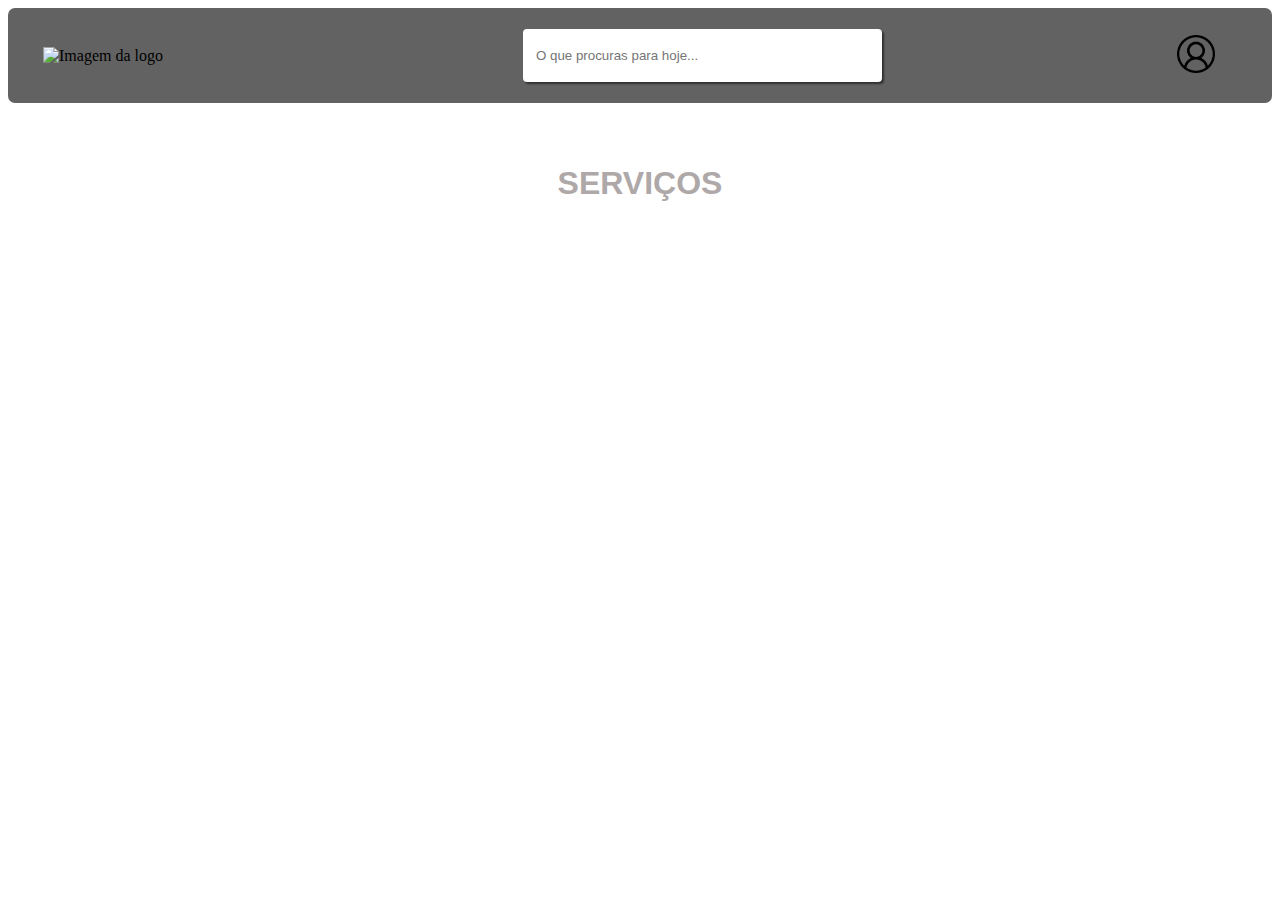
==== logado.html @ 2526971e "Add files via upload" ====
<!DOCTYPE html>
<html lang="pt-br">

<head>
    <link rel="stylesheet" href="botstrap.css">
    <link rel="stylesheet" href="style.css">

    <meta charset="UTF-8">
    <meta name="viewport" content="width=device-width, initial-scale=1.0">
    <title>Document</title>
</head>

<body>
    <div class="container">
        <div class="cabecalho">
            <img id="logoIndex" src="assets/Logo1.png" alt="Imagem da logo">
            <div class="pesquisar">

              <input type="text" placeholder="O que procuras para hoje..." id="pesquisarIndex" required>
              <button id="pesquisarHome" onclick="filtrar()"><img id="iconPesquisarIndex" src="assets/lets-icons--search-light.svg" alt=""></button>

            </div>
            <div class="perfil-container">
            <button id="perfil" onclick="perfil()">
              <img id="imgPerfil" src="assets/codicon--account.png" alt="" >
            </button>
            <div class="dropdown-menu" id="dropdownMenu">
              <a href="#" onclick="editarPerfil()">Informações</a>
              <a href="#" onclick="deslogar()">Deslogar</a>
          </div>
          </div>
            
        </div>
        <div class="imgIndex">  

          <h1>SERVIÇOS</h1>

        </div>
        <div class="cards" id='cards'>
            
            <!-- <div class="card-body" onclick="cadastre()">
              <img id="imgbox" src="box.jpg" alt="">
              <h3 class="card-title">Box de Vidro</h3>
              <p class="card-text">Box com estrutura de alumínio Preto, Faça seu orçamento.</p>
              
            </div> -->

            
        
    </div>
    <script src="script.js"></script>
</body>

</html>
---- style.css ----
#logoIndex{

    width: 180px;
    margin-left: 15px;

}
.cabecalho{

    background-color: #636262;
    border-radius: 7px;
    padding: 20px;
    display: flex;
    justify-content: space-between;
    align-items: center;

}
button{

    background-color: #007bff;
    color: azure;
    border: none;
    border-radius: 7px;
    padding: 7px;
    cursor: pointer;
    transition: backgroud-color 0.3s;

}
button:hover{

    background-color: #0056b3;

}
#pesquisarIndex{

    width: 26vw;
    height: 3vh;
    border-radius: 4px;
    padding: 13px;
    border: none;
    box-shadow: 2px 2px 2px  rgb(49, 48, 48) ;

}
#pesquisarHome{
    position: relative;
    background-color: #636262;
    border: #fff;
    top: 5px;


}
#iconPesquisarIndex{

    width:25px;
    
}
#cards{
    margin-top: 80px;
    display: flex;
    flex-wrap: wrap;
    /* transform: translateY(40%); */
    
    justify-content: space-around;
    gap: 70px;

}

.card-body{
    width: 17vw;
    height: 55vh;
    padding-left: 15px;
    overflow: hidden;
    display: flexbox;
    border: none;
    border-radius: 4px;
    border: 1px solid #999999;
    max-width: 17vw;
    box-shadow: 2px 2px  2px 1px #999999;
    

}
.card-body:hover{
    
        background-color: #f0f0f0;
        box-shadow: 0 8px 16px rgba(0, 0, 0, 0.2);
        transform: translateY(-5px);
      
    
}
.card-title {
    font-size: 20px;
    font-weight: bold;
    margin-bottom: 10px;
    color: #333;
  }

  .card-text {
    font-size: 16px;
    color: #666;
    margin-bottom: 15px;
  }

  
  .listaCard {
    list-style-type: none;
    padding: 0;
    margin-bottom: 15px;
  }

 
  .listaCard li {
    font-size: 14px;
    color: #555;
    margin-bottom: 5px;
  }

  #imgbox{
    height: 200px;
    width: 140px;
    margin-top: 10px;
    transform: translateX(40px);
    

  }
  
  #imgIndex{

    display: flex;
    justify-content: center;
    align-items: center;    


  }
  #textIndex{

    font-size: 70px;
    filter: blur(0.5px);
    font-family: 'Lucida Sans', 'Lucida Sans Regular', 'Lucida Grande', 'Lucida Sans Unicode', Geneva, Verdana, sans-serif;
    color: white;
    border-radius: 15px;
    background-image: url("assets/unnamed.jpg");
    background-size: contain;
    background-repeat: no-repeat;
    width: 70vw;
    height: 15.8vh;
    padding: 100px;
    display: flex;
    justify-content: center;    
    transform: translateX(7%);

  }
  .card-link {
    display: inline-block;
    padding: 10px 20px;
    background-color: #007bff;
    color: #fff;
    text-decoration: none;
    border: none;
    border-radius: 4px;
    cursor: pointer;
    transition: background-color 0.3s;
  }

  
  .card-link:hover {
    background-color: #0056b3;
  }

  h1{
    text-align: center;
    color: #afa8a8; 
    font-family: 'Lucida Sans', 'Lucida Sans Regular', 'Lucida Grande', 'Lucida Sans Unicode', Geneva, Verdana, sans-serif;
    padding-top: 40px;
  }
  
  .card-body {
    width: 200px; 
    height: 300px;
    border: 1px solid #ccc; 
    border-radius: 8px;
    overflow: hidden; 
    display: flex;
    flex-direction: column;
    align-items: center;
    text-align: center;
  }

  .card-body img {
    width: 100%; 
    height: 150px; 
    object-fit: cover;
    border-bottom: 1px solid #ddd; 
  }

  .card-title, .card-text {
    margin: 10px;
  }

#perfil{
  background-color: #636262;
  transform: translateX(-30px);

}
#imgPerfil{
  width: 3vw;
}

.perfil-container {
    position: relative;
    display: inline-block;
}

.dropdown-menu {
    display: none;
    position: absolute;
    top: 100%;
    right: 0;
    background-color: white;
    border: 1px solid #ddd;
    box-shadow: 0px 8px 16px 0px rgba(0,0,0,0.2);
    z-index: 1;
}

.dropdown-menu a {
    color: black;
    padding: 12px 16px;
    text-decoration: none;
    display: block;
}

.dropdown-menu a:hover {
    background-color: #ddd;
}

.perfil-container:hover .dropdown-menu {
    display: block;
}
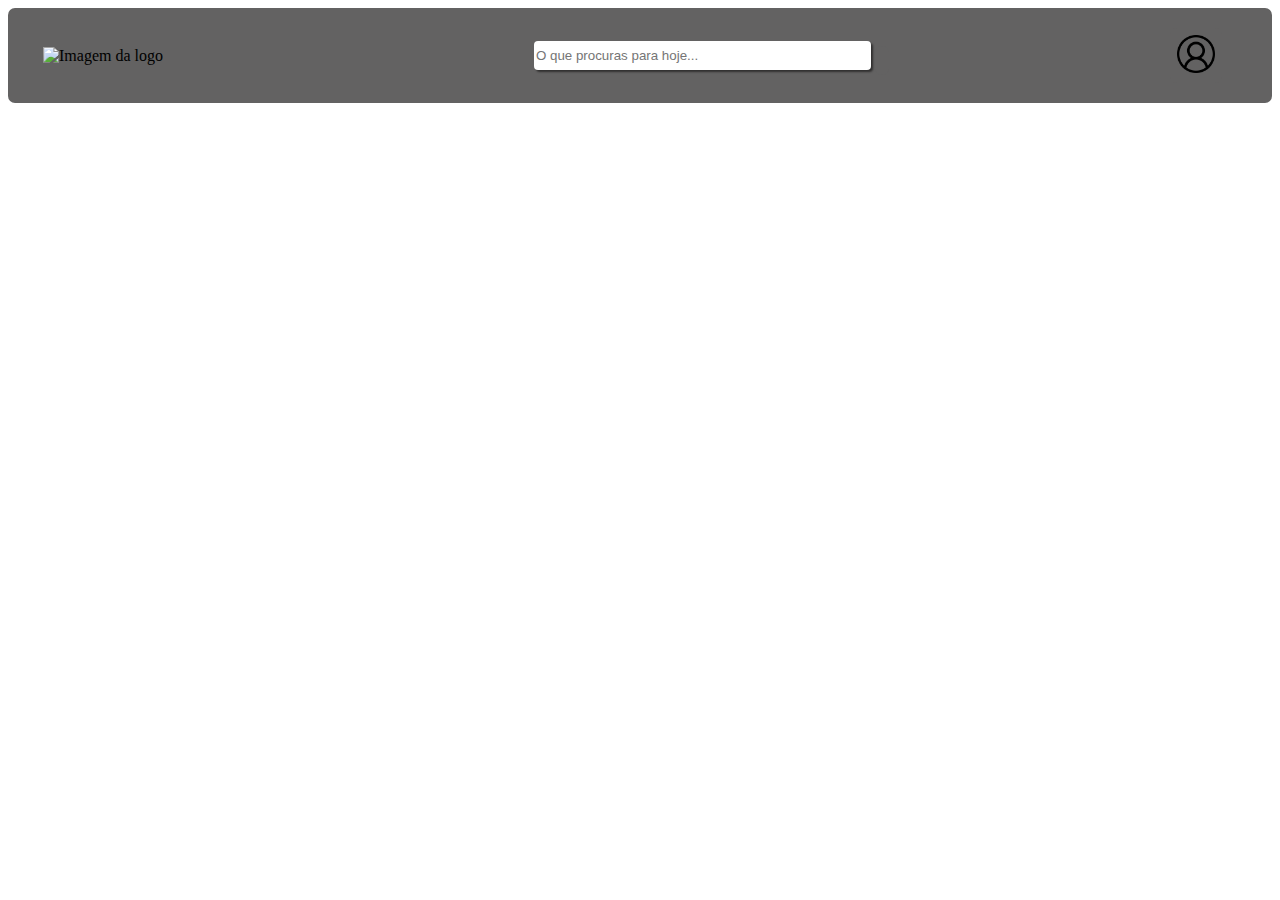
==== commit 68e127d8: "Add files via upload" ====
--- a/logado.html
+++ b/logado.html
@@ -2,7 +2,7 @@
 <html lang="pt-br">
 
 <head>
-    <link rel="stylesheet" href="botstrap.css">
+  
     <link rel="stylesheet" href="style.css">
 
     <meta charset="UTF-8">
@@ -11,9 +11,9 @@
 </head>
 
 <body>
-    <div class="container">
+    <div class='container'>
         <div class="cabecalho">
-            <img id="logoIndex" src="assets/Logo1.png" alt="Imagem da logo">
+            <img onclick="voltar()" id="logoIndex" src="assets/Logo1.png" alt="Imagem da logo">
             <div class="pesquisar">
 
               <input type="text" placeholder="O que procuras para hoje..." id="pesquisarIndex" required>
@@ -33,7 +33,7 @@
         </div>
         <div class="imgIndex">  
 
-          <h1>SERVIÇOS</h1>
+          <h1 id="textIndex">SERVIÇOS</h1>
 
         </div>
         <div class="cards" id='cards'>
--- a/style.css
+++ b/style.css
@@ -35,7 +35,7 @@
     width: 26vw;
     height: 3vh;
     border-radius: 4px;
-    padding: 13px;
+    
     border: none;
     box-shadow: 2px 2px 2px  rgb(49, 48, 48) ;
 
@@ -52,6 +52,9 @@
 
     width:25px;
     
+}
+.pesquisar{
+  padding: 13px;
 }
 #cards{
     margin-top: 80px;
